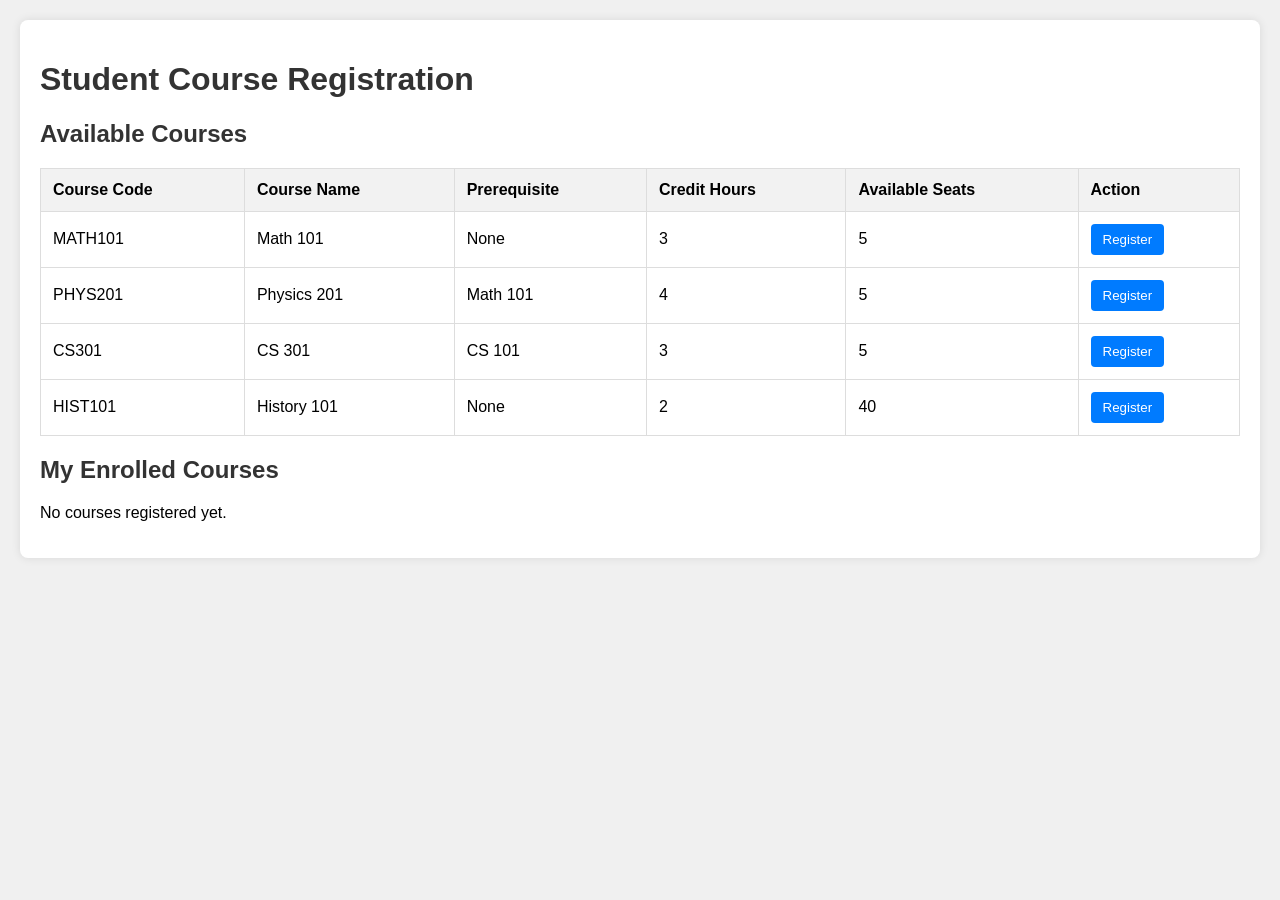
==== index.html @ 9046e624 "Initial commit" ====
<!DOCTYPE html>
<html lang="en">
<head>
    <meta charset="UTF-8">
    <meta name="viewport" content="width=device-width, initial-scale=1.0">
    <title>Course Registration</title>
    <link rel="stylesheet" href="css/styles.css">
</head>
<body>
    <div class="container">
        <h1>Student Course Registration</h1>

        <section>
            <h2>Available Courses</h2>
            <div id="courses"></div>
        </section>

        <section>
            <h2>My Enrolled Courses</h2>
            <div id="enrolled"></div>
        </section>
    </div>

    <script src="js/app.js"></script>
</body>
</html>
---- css/styles.css ----
body {
    font-family: Arial, sans-serif;
    background: #f0f0f0;
    margin: 0;
    padding: 20px;
}

.container {
    max-width: 1200px;
    margin: 0 auto;
    background: white;
    padding: 20px;
    border-radius: 8px;
    box-shadow: 0 0 10px rgba(0,0,0,0.1);
}

h1, h2 {
    color: #333;
}

table {
    width: 100%;
    border-collapse: collapse;
    margin: 20px 0;
}

th, td {
    border: 1px solid #ddd;
    padding: 12px;
    text-align: left;
}

th {
    background: #f2f2f2;
    font-weight: bold;
}

button {
    background: #007bff;
    color: white;
    border: none;
    padding: 8px 12px;
    border-radius: 4px;
    cursor: pointer;
}

button:hover {
    background: #0056b3;
}

button:disabled {
    background: #ccc;
    cursor: not-allowed;
}
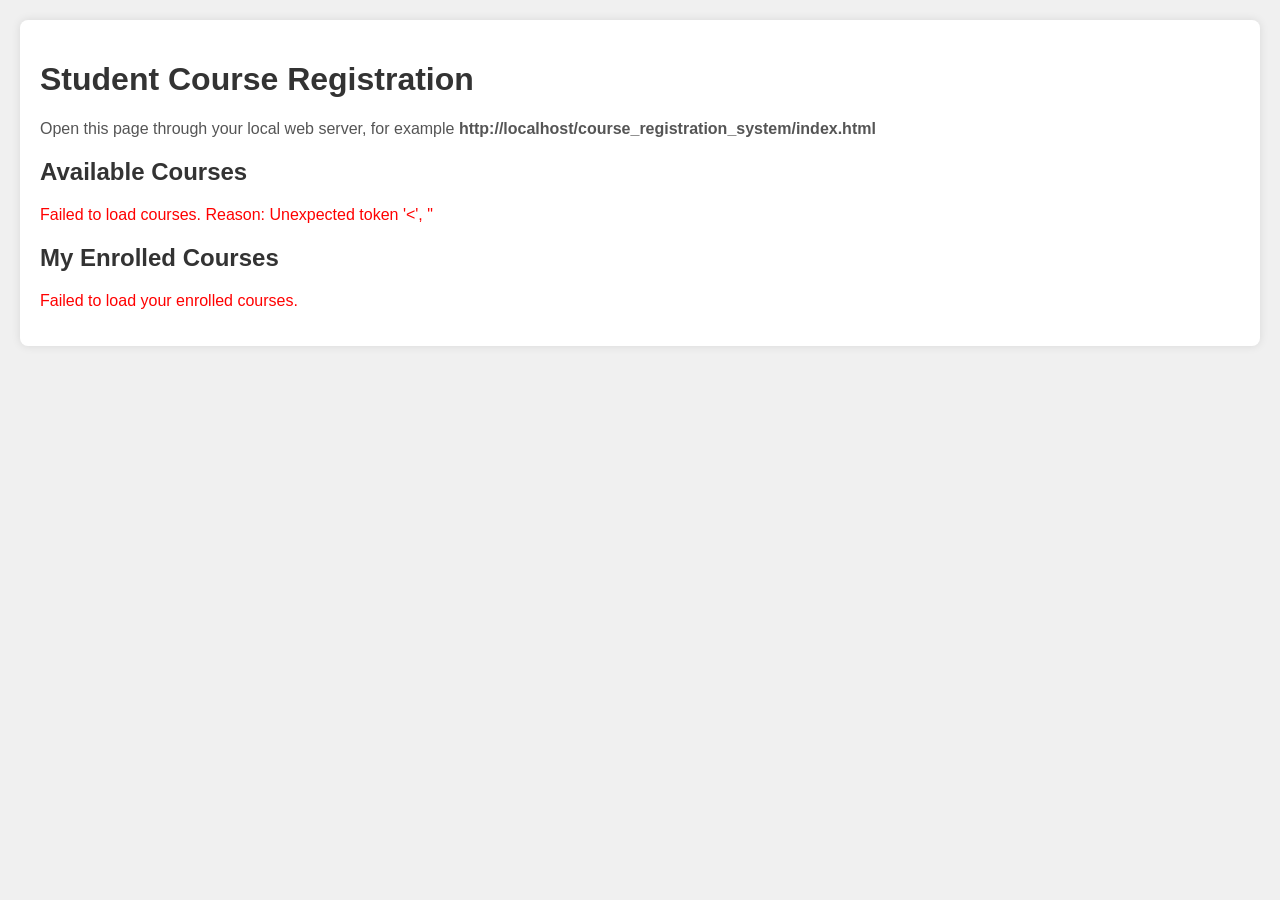
==== commit 537713a5: "MODREN STUDENT PORTAL AND FIX BUGS" ====
--- a/index.html
+++ b/index.html
@@ -9,6 +9,7 @@
 <body>
     <div class="container">
         <h1>Student Course Registration</h1>
+        <p style="color:#555; margin-bottom:1rem;">Open this page through your local web server, for example <strong>http://localhost/course_registration_system/index.html</strong></p>
 
         <section>
             <h2>Available Courses</h2>
--- a/css/styles.css
+++ b/css/styles.css
@@ -52,3 +52,57 @@
     background: #ccc;
     cursor: not-allowed;
 }
+
+/* Login Page Styles */
+.login-page {
+    display: flex;
+    justify-content: center;
+    align-items: center;
+    height: 100vh;
+    background-color: #f4f7f6;
+}
+.login-container {
+    background: white;
+    padding: 40px;
+    border-radius: 8px;
+    box-shadow: 0 4px 12px rgba(0,0,0,0.1);
+    width: 100%;
+    max-width: 400px;
+}
+.form-group {
+    margin-bottom: 20px;
+}
+.form-group label {
+    display: block;
+    margin-bottom: 8px;
+    font-weight: bold;
+    color: #444;
+}
+.form-control {
+    width: 100%;
+    padding: 10px;
+    border: 1px solid #ccc;
+    border-radius: 4px;
+    box-sizing: border-box; /* To ensure padding does not increase width */
+}
+.form-control:focus {
+    border-color: #007bff;
+    outline: none;
+}
+.btn-login {
+    width: 100%;
+    padding: 12px;
+    font-size: 16px;
+    font-weight: bold;
+}
+.alert {
+    padding: 10px;
+    margin-bottom: 20px;
+    border-radius: 4px;
+    text-align: center;
+}
+.alert-danger {
+    background-color: #f8d7da;
+    color: #721c24;
+    border: 1px solid #f5c6cb;
+}
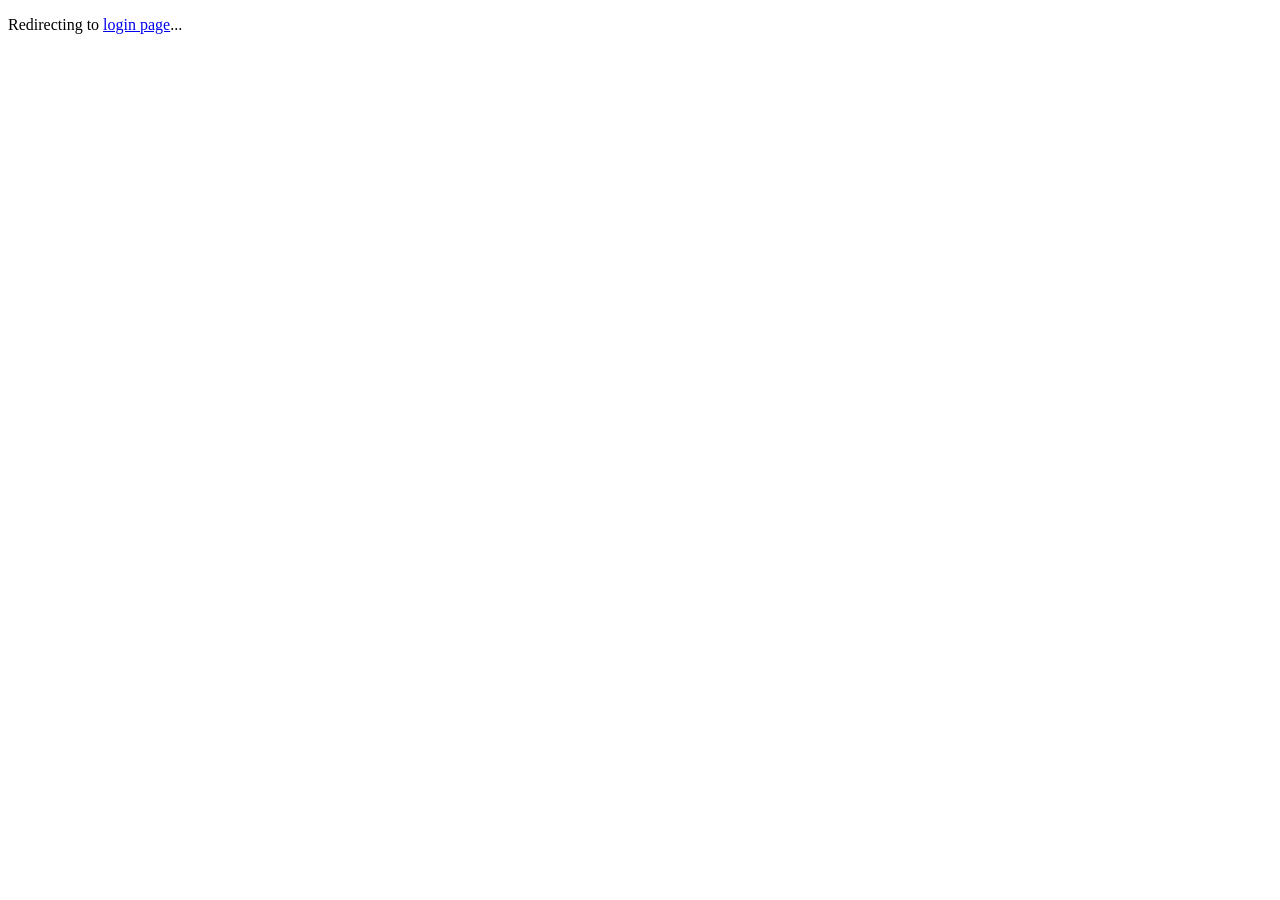
==== commit 9361db17: "Removed all extra files from Project" ====
--- a/index.html
+++ b/index.html
@@ -2,26 +2,10 @@
 <html lang="en">
 <head>
     <meta charset="UTF-8">
-    <meta name="viewport" content="width=device-width, initial-scale=1.0">
-    <title>Course Registration</title>
-    <link rel="stylesheet" href="css/styles.css">
+    <meta http-equiv="refresh" content="0; url=login.php">
+    <title>Redirecting...</title>
 </head>
 <body>
-    <div class="container">
-        <h1>Student Course Registration</h1>
-        <p style="color:#555; margin-bottom:1rem;">Open this page through your local web server, for example <strong>http://localhost/course_registration_system/index.html</strong></p>
-
-        <section>
-            <h2>Available Courses</h2>
-            <div id="courses"></div>
-        </section>
-
-        <section>
-            <h2>My Enrolled Courses</h2>
-            <div id="enrolled"></div>
-        </section>
-    </div>
-
-    <script src="js/app.js"></script>
+    <p>Redirecting to <a href="login.php">login page</a>...</p>
 </body>
 </html>
